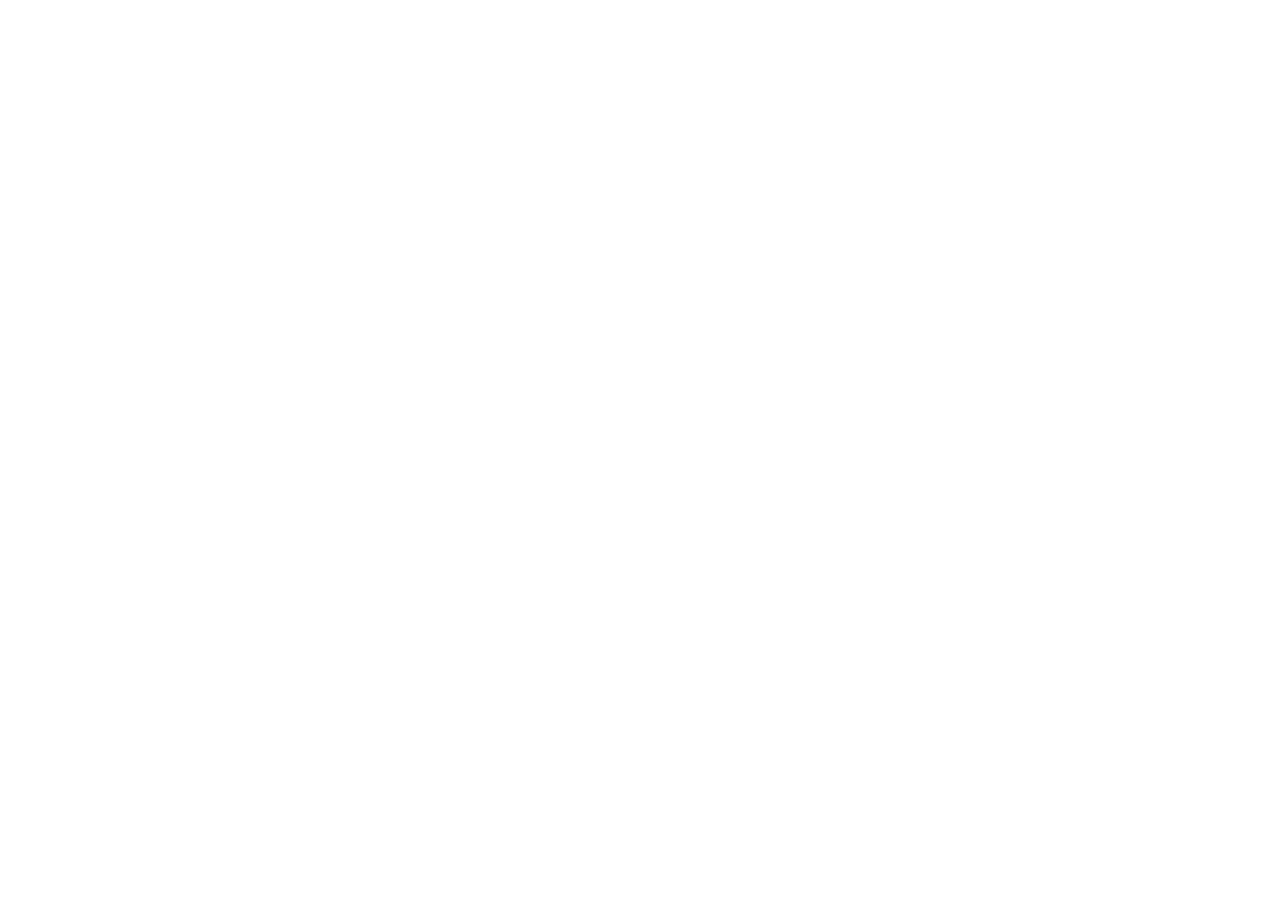
==== index.html @ 522456cb "index.html added" ====
<!DOCTYPE html>
<html lang="en">
<head>
    <meta charset="UTF-8">
    <meta name="viewport" content="width=device-width, initial-scale=1.0">
    <title>Document</title>
</head>
<body>
    
</body>
</html>
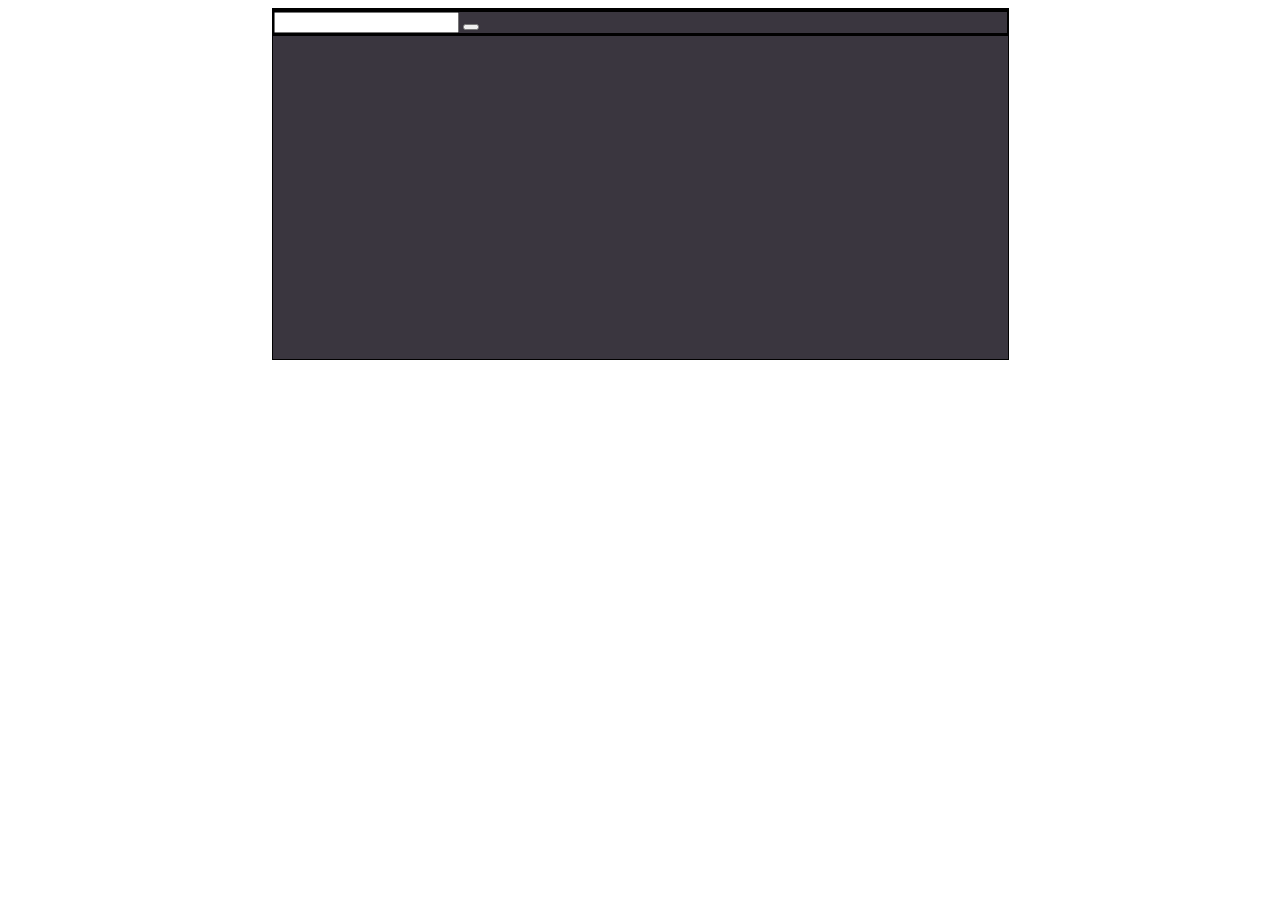
==== commit f194a12d: "three files are added" ====
--- a/index.html
+++ b/index.html
@@ -4,8 +4,20 @@
     <meta charset="UTF-8">
     <meta name="viewport" content="width=device-width, initial-scale=1.0">
     <title>Document</title>
+    <link rel="stylesheet"  href="style.css" >
 </head>
 <body>
-    
+    <div class="wrapper">
+        <div class=logo>
+
+        </div>
+        <div class="input-button">
+            <input type="text">
+            <button id="button"></button>
+        </div>
+        <div class="footer">
+            
+        </div>
+    </div>
 </body>
 </html>--- a/style.css
+++ b/style.css
@@ -0,0 +1,21 @@
+div{
+    border: 1px solid black;
+}
+
+.wrapper {
+    height: 350px;
+    width: 735px;
+    background: #3a363f;
+    margin: 0 auto;
+}
+/*
+//  main size   width: 35p0px  height: 735px
+    main backgournd: #3a363f
+    btn-color:  #a7cf5f
+    190-735 =  iput +  button + margin(4)
+    button { width : 80px; 
+             height: 35px;
+     input color:   #c4c4c4
+     
+------------------------------------------
+*/
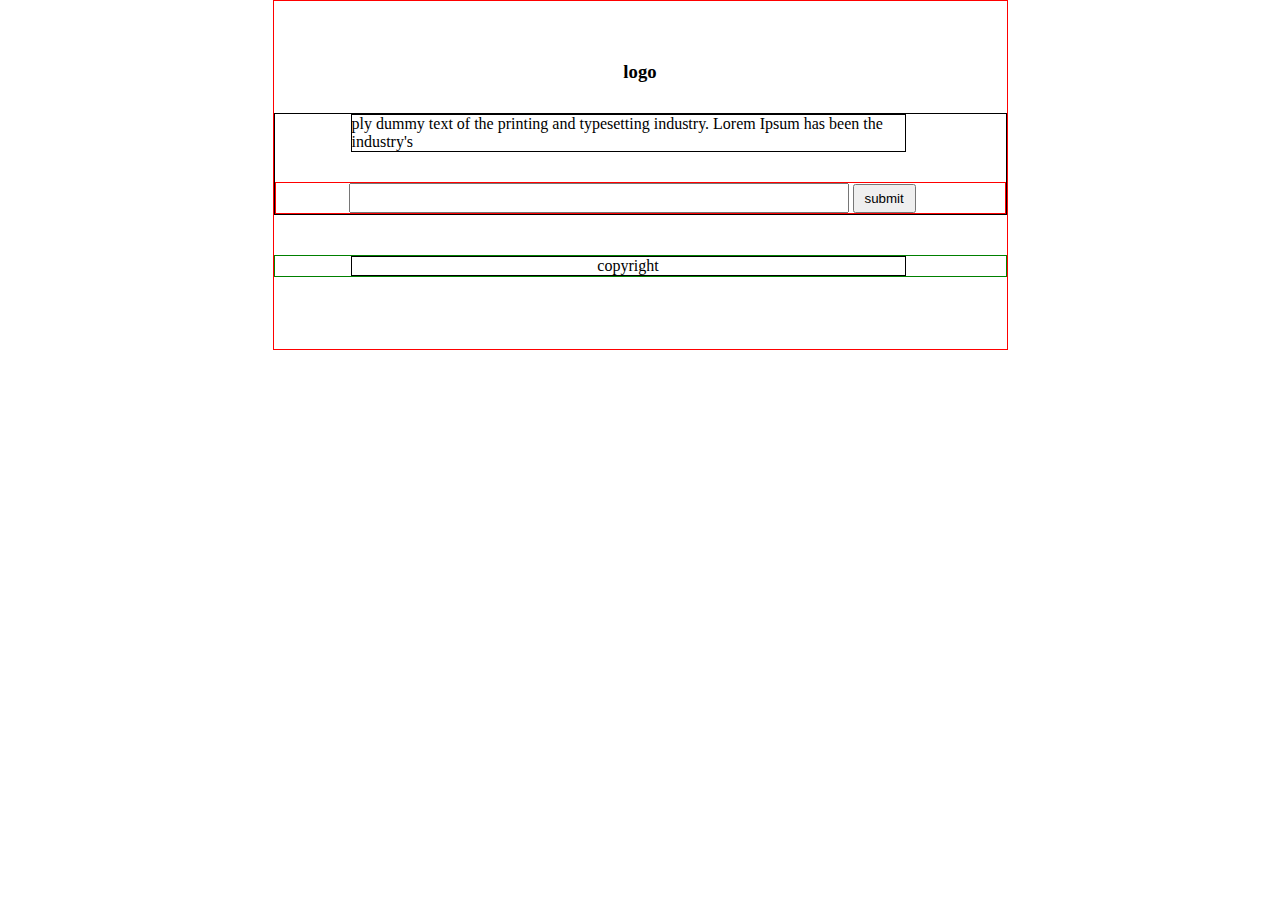
==== commit 7287c39d: "using margin for postioning the element" ====
--- a/index.html
+++ b/index.html
@@ -8,16 +8,25 @@
 </head>
 <body>
     <div class="wrapper">
-        <div class=logo>
+        <div class="logo">
+           <h3>logo</h3>
+        </div>
+        <div class="input-button">
+            <p>ply dummy text of the printing and 
+                typesetting industry. Lorem Ipsum has 
+                been the industry's 
+                </p>
+            <div class="input-div">
+            <input type="text">
+            <button class="button">submit</button>
+            </div>
 
         </div>
-        <div class="input-button">
-            <input type="text">
-            <button id="button"></button>
-        </div>
+        
         <div class="footer">
+            <p> copyright</p>
             
-        </div>
-    </div>
+        </div> <!--end of footer-->
+    </div><!-- end of wrapper-->
 </body>
 </html>--- a/style.css
+++ b/style.css
@@ -1,21 +1,51 @@
-div{
+*{
+    box-sizing: border-box;
+    margin: 0;
+    padding: 0;
+}
+
+.wrapper {
+    width: 735px;
+    height: 350px;
+    margin: 0 auto;
+    border: solid red 1px;
+
+}
+.logo {
+    margin-top: 60px;
+    text-align: center;
+    margin-bottom: 30px;
+
+}
+p{
+    width: 555px;
+    border: 1px solid black;
+    margin-left: 76px;
+}
+
+.input-button {
     border: 1px solid black;
 }
 
-.wrapper {
-    height: 350px;
-    width: 735px;
-    background: #3a363f;
-    margin: 0 auto;
+.input-div {
+       border: 1px solid red;
+       margin-top: 30px;
 }
-/*
-//  main size   width: 35p0px  height: 735px
-    main backgournd: #3a363f
-    btn-color:  #a7cf5f
-    190-735 =  iput +  button + margin(4)
-    button { width : 80px; 
-             height: 35px;
-     input color:   #c4c4c4
-     
-------------------------------------------
-*/
+
+input {
+    width: 500px;
+    height: 30px;
+    margin-left: 73px;
+
+}
+
+.button {
+    padding: 5px 10px;
+    
+}
+
+.footer {
+    text-align: center;
+    border: green 1px solid;
+    margin-top: 40px;
+}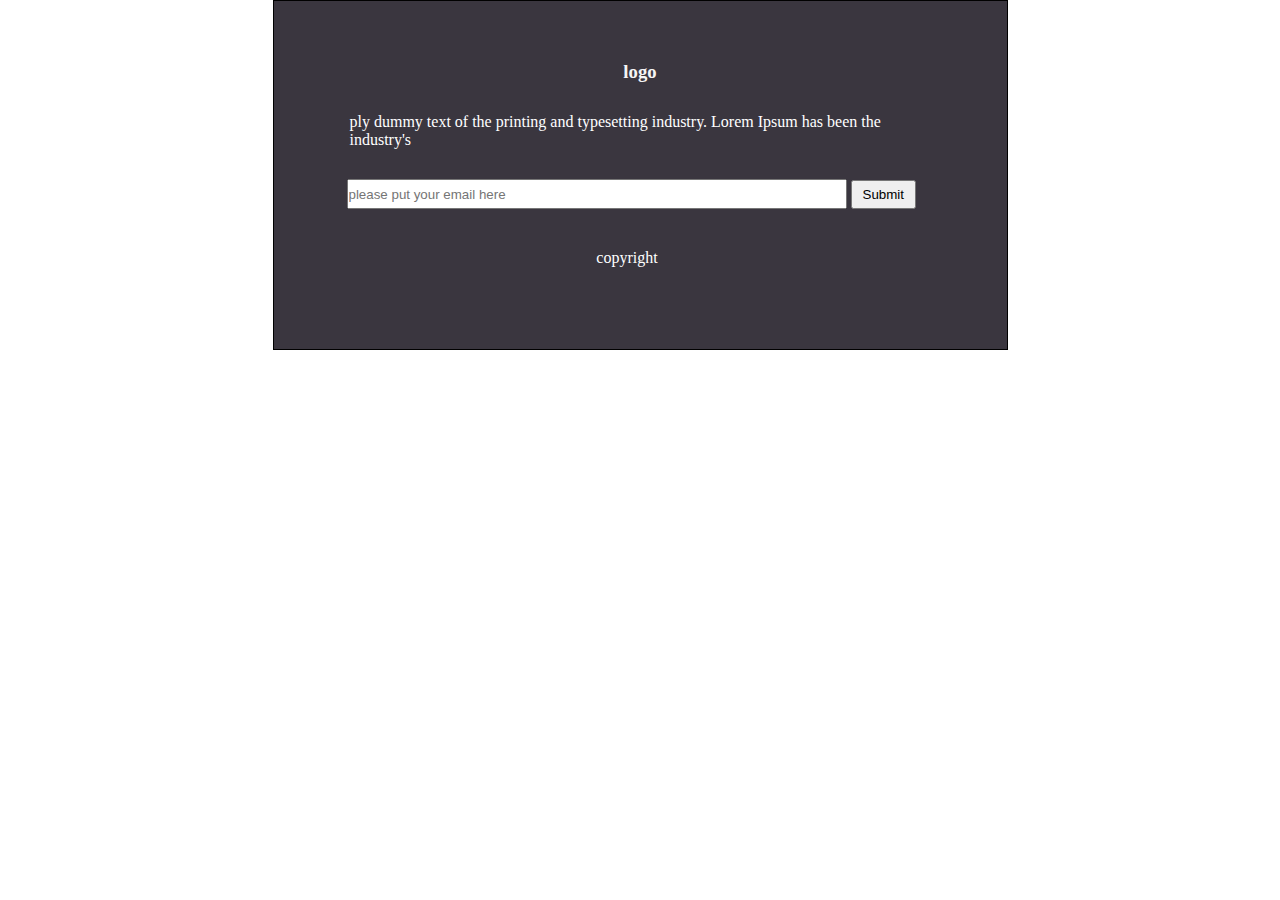
==== commit e29cb1d7: "adding backgournd and changing the font color" ====
--- a/index.html
+++ b/index.html
@@ -17,8 +17,10 @@
                 been the industry's 
                 </p>
             <div class="input-div">
-            <input type="text">
-            <button class="button">submit</button>
+            <input type="text"
+            placeholder="please put your email here"
+            >
+            <button class="button">Submit</button>
             </div>
 
         </div>
--- a/style.css
+++ b/style.css
@@ -8,27 +8,30 @@
     width: 735px;
     height: 350px;
     margin: 0 auto;
-    border: solid red 1px;
+    border: solid .4px black;
+    background: #3a363f;
 
 }
 .logo {
     margin-top: 60px;
     text-align: center;
     margin-bottom: 30px;
+    color:whitesmoke;
 
 }
 p{
     width: 555px;
-    border: 1px solid black;
+    
     margin-left: 76px;
+    color: white;
 }
 
 .input-button {
-    border: 1px solid black;
+    
 }
 
 .input-div {
-       border: 1px solid red;
+    
        margin-top: 30px;
 }
 
@@ -46,6 +49,6 @@
 
 .footer {
     text-align: center;
-    border: green 1px solid;
+    
     margin-top: 40px;
 }